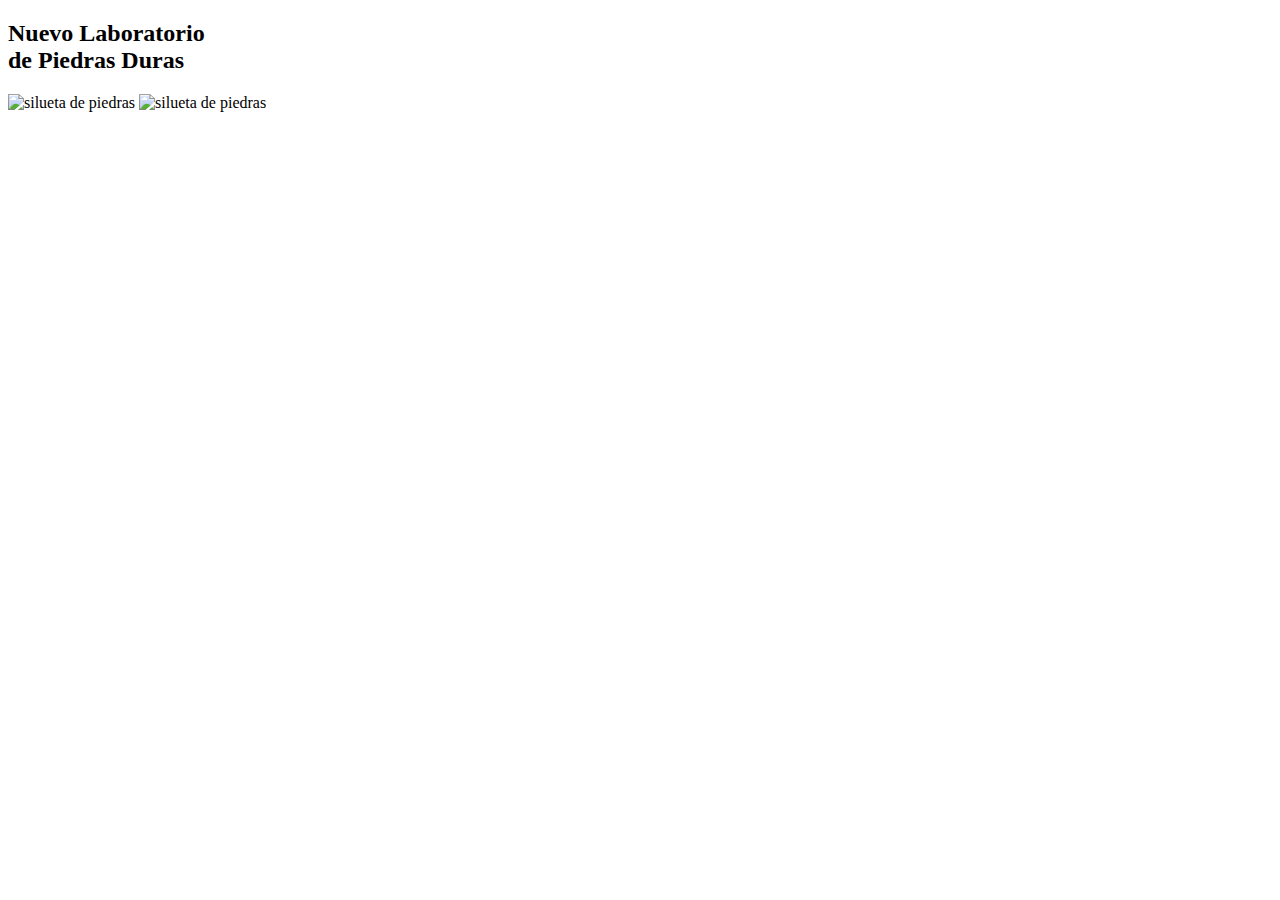
==== honduras/3/index.html @ 9763da27 "update" ====
<!DOCTYPE html>
<html lang="es">

<head>
    <meta charset="UTF-8">
    <meta name="viewport" content="width=device-width, initial-scale=1.0">
    <title>Nuevo laboratorio de piedras duras</title>
    <link rel="stylesheet" href="style.css">
</head>

<body>
<main>
    <h2>Nuevo Laboratorio <br> de Piedras Duras <span id="name"></span></h2>
    <img src="img/piedras.png" alt="silueta de piedras" >
    <img src="img/piedras2.png" alt="silueta de piedras" >
</main>
</body>
<script src="script.js"></script>

</html>
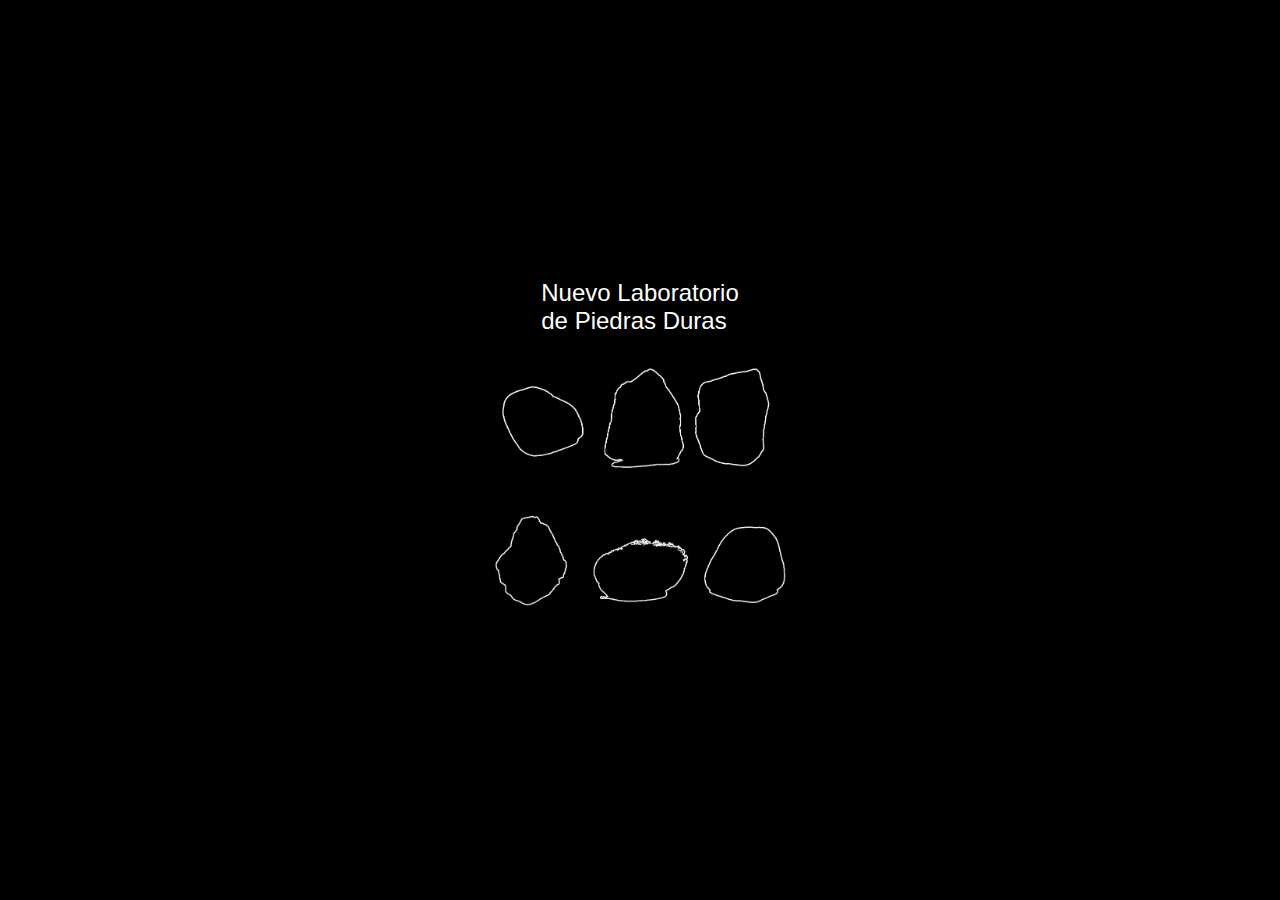
==== commit 9b6358a5: "fix" ====
--- a/honduras/3/index.html
+++ b/honduras/3/index.html
@@ -5,14 +5,14 @@
     <meta charset="UTF-8">
     <meta name="viewport" content="width=device-width, initial-scale=1.0">
     <title>Nuevo laboratorio de piedras duras</title>
-    <link rel="stylesheet" href="style.css">
+    <link rel="stylesheet" href="./../../style.css">
 </head>
 
 <body>
 <main>
     <h2>Nuevo Laboratorio <br> de Piedras Duras <span id="name"></span></h2>
-    <img src="img/piedras.png" alt="silueta de piedras" >
-    <img src="img/piedras2.png" alt="silueta de piedras" >
+    <img src="./../../img/piedras.png" alt="silueta de piedras" >
+    <img src="./../../img/piedras2.png" alt="silueta de piedras" >
 </main>
 </body>
 <script src="script.js"></script>
--- a/style.css
+++ b/style.css
@@ -0,0 +1,32 @@
+* {
+  margin: 0;
+  padding: 0;
+}
+
+body {
+  width: 100vw;
+  height: 100vh;
+}
+
+main {
+  font-family: sans-serif;
+  width: 100vw;
+  height: 100vh;
+  display: flex;
+  flex-direction: column;
+  align-items: center;
+  justify-content: center;
+  background: black;
+  color: white;
+}
+
+h2 {
+  font-weight: 300;
+  text-align: left;
+}
+
+img {
+  width: 300px;
+  filter: invert(1);
+  margin-top: 24px;
+}
